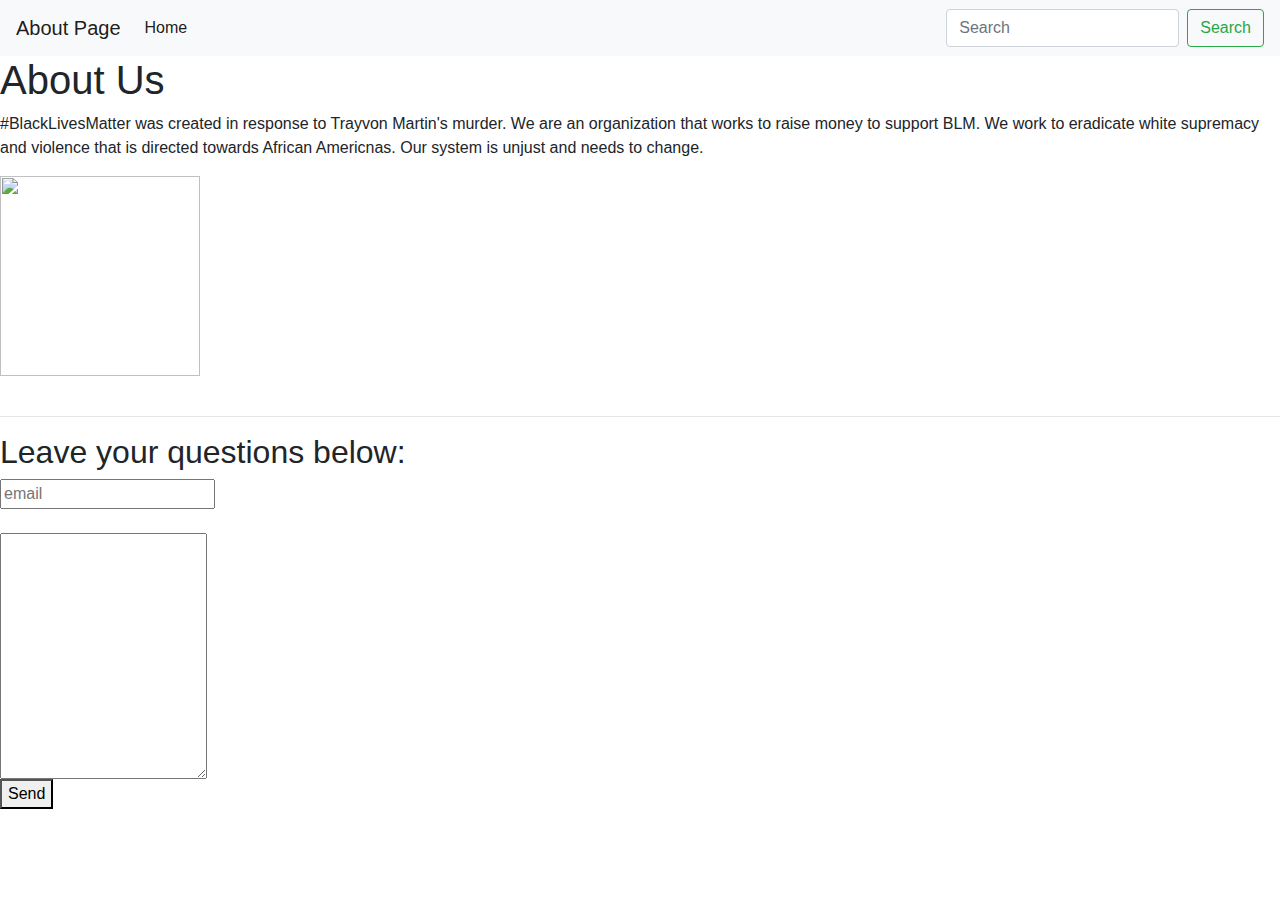
==== about.html @ f9a47e63 "Merge pull request #1 from caitwong/master" ====
<html>

<head>
    <title>About</title>
    <link rel="stylesheet" href="style.css">
    <link rel="stylesheet" href="https://stackpath.bootstrapcdn.com/bootstrap/4.5.0/css/bootstrap.min.css" </head>
</head>
    
<body>

        <nav class="navbar navbar-expand-lg navbar-light bg-light">
            <a class="navbar-brand" href="#">About Page</a>
            <button class="navbar-toggler" type="button" data-toggle="collapse" data-target="#navbarSupportedContent" aria-controls="navbarSupportedContent" aria-expanded="false" aria-label="Toggle navigation">
              <span class="navbar-toggler-icon"></span>
            </button>
          
            <div class="collapse navbar-collapse" id="navbarSupportedContent">
              <ul class="navbar-nav mr-auto">
                <li class="nav-item active">
                  <a class="nav-link" href="#">Home <span class="sr-only">(current)</span></a>
                </li>

              </ul>
              <form class="form-inline my-2 my-lg-0">
                <input class="form-control mr-sm-2" type="search" placeholder="Search" aria-label="Search">
                <button class="btn btn-outline-success my-2 my-sm-0" type="submit">Search</button>
              </form>
            </div>
          </nav>



        <h1>About Us</h1>
        <p>#BlackLivesMatter was created in response to Trayvon Martin's murder. We are an organization that works to raise money to support BLM. We work to eradicate white supremacy and violence that is directed towards African Americnas. Our system is unjust and needs to change.</p>
        <img src="assets/Black_Lives_Matter_logo.png" width=200px>

        <br><br><hr>
        <h2>Leave your questions below:</h2>
        <form>
            <input type="email" placeholder="email">
            <br><br>
            <textarea rows="10" columns="15"></textarea>
            <br>
            <button>Send</button>
        </form>
    </body>

</html>
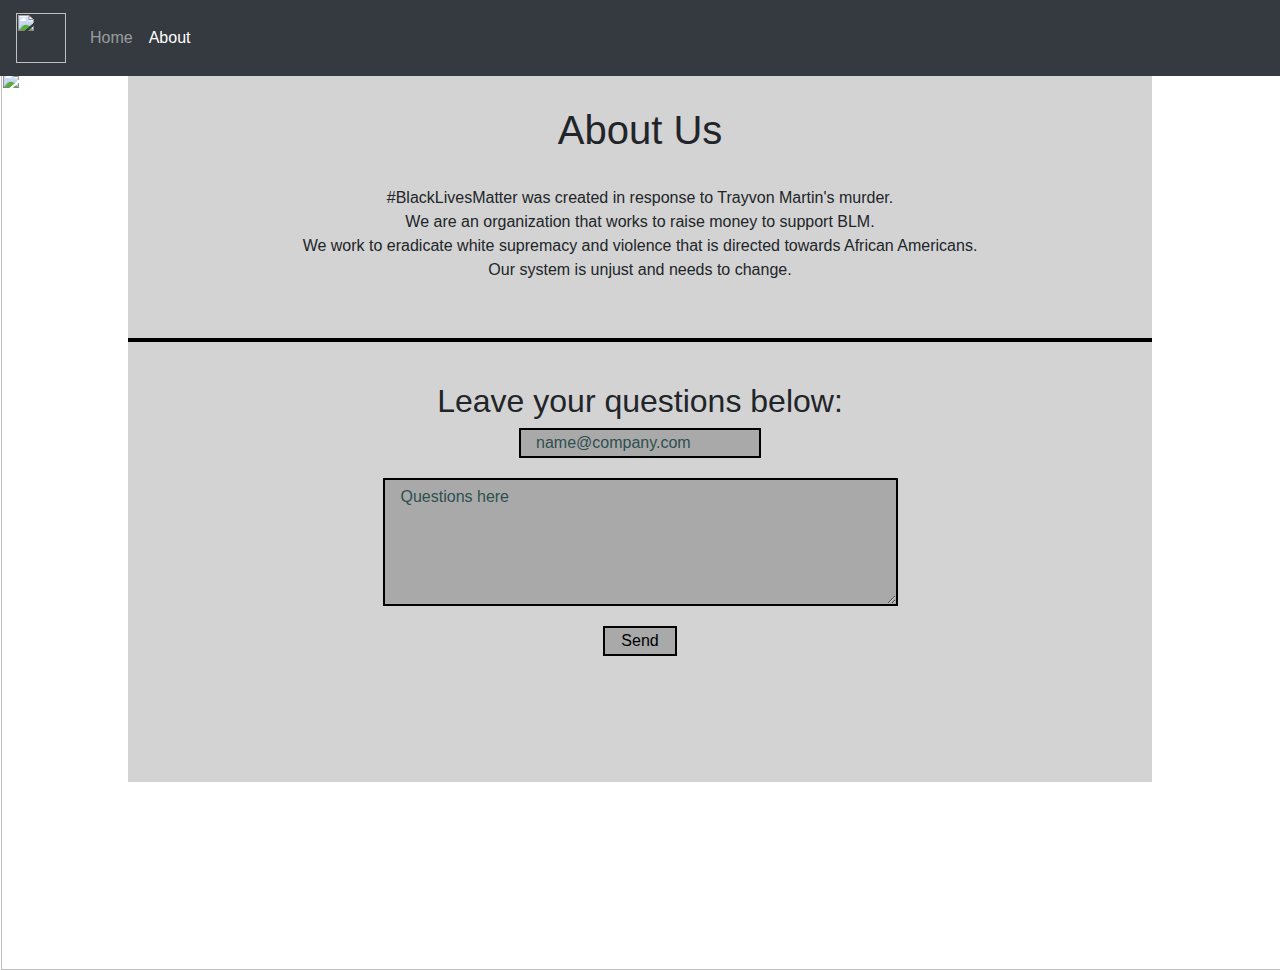
==== commit 2d0ac4e0: "Update about.html" ====
--- a/about.html
+++ b/about.html
@@ -1,48 +1,61 @@
 <html>
 
-<head>
-    <title>About</title>
-    <link rel="stylesheet" href="style.css">
-    <link rel="stylesheet" href="https://stackpath.bootstrapcdn.com/bootstrap/4.5.0/css/bootstrap.min.css" </head>
-</head>
+    <head>
+        <title>About Us</title>
+        <link rel="stylesheet" href="style.css">
+        <link rel="stylesheet" href="https://stackpath.bootstrapcdn.com/bootstrap/4.5.0/css/bootstrap.min.css" </head>
+    </head>
     
-<body>
+    <body>
 
-        <nav class="navbar navbar-expand-lg navbar-light bg-light">
-            <a class="navbar-brand" href="#">About Page</a>
+        <nav class="navbar navbar-expand-lg navbar-dark bg-dark">
+            <a class="navbar-brand" href="#"><img src="assets/Black_Lives_Matter_logo.svg.png" height="50px"></a>
             <button class="navbar-toggler" type="button" data-toggle="collapse" data-target="#navbarSupportedContent" aria-controls="navbarSupportedContent" aria-expanded="false" aria-label="Toggle navigation">
               <span class="navbar-toggler-icon"></span>
             </button>
           
             <div class="collapse navbar-collapse" id="navbarSupportedContent">
               <ul class="navbar-nav mr-auto">
+                <li class="nav-item">
+                  <a class="nav-link" href="index.html">Home <span class="sr-only">(current)</span></a>
+                </li>
                 <li class="nav-item active">
-                  <a class="nav-link" href="#">Home <span class="sr-only">(current)</span></a>
+                    <a class="nav-link" href="about.html">About</a>
                 </li>
 
               </ul>
-              <form class="form-inline my-2 my-lg-0">
-                <input class="form-control mr-sm-2" type="search" placeholder="Search" aria-label="Search">
-                <button class="btn btn-outline-success my-2 my-sm-0" type="submit">Search</button>
-              </form>
             </div>
-          </nav>
+        </nav>
 
+        <!--Content-->
+        
+        <div class="content">
+            <h1>About Us</h1>
+            <br>
+            <p>
+                #BlackLivesMatter was created in response to Trayvon Martin's murder. <br>
+                We are an organization that works to raise money to support BLM. <br>
+                We work to eradicate white supremacy and violence that is directed towards African Americans. <br>
+                Our system is unjust and needs to change.
+            </p>
 
-
-        <h1>About Us</h1>
-        <p>#BlackLivesMatter was created in response to Trayvon Martin's murder. We are an organization that works to raise money to support BLM. We work to eradicate white supremacy and violence that is directed towards African Americnas. Our system is unjust and needs to change.</p>
-        <img src="assets/Black_Lives_Matter_logo.png" width=200px>
-
-        <br><br><hr>
-        <h2>Leave your questions below:</h2>
-        <form>
-            <input type="email" placeholder="email">
-            <br><br>
-            <textarea rows="10" columns="15"></textarea>
             <br>
-            <button>Send</button>
-        </form>
+            <hr class="about">
+            <br>
+            
+            <div class="questions">
+                <h2>Leave your questions below:</h2>
+                <form>
+                    <input class="box" type="email" placeholder="name@company.com" width="100px" style="padding-left: 15px;"> <br>
+                    <textarea class="question_textarea box" rows="5" cols="50" placeholder="Questions here"></textarea> <br>
+                    <button class="box">Send</button>
+                </form>
+            </div>
+            
+        </div>
+        
+        <img class="background_image" src="assets/protesting2.jpg">
+        
     </body>
 
 </html>
--- a/style.css
+++ b/style.css
@@ -0,0 +1,93 @@
+.donate {
+    text-align: center;
+    padding-top: 30px;
+    cursor: pointer;
+}
+
+.overlay {
+    height: 100px;
+    width: 300px;
+    background-color: black;
+    opacity: 0;
+    position: absolute;
+    top: 585px;
+    left: 570px;
+    border-radius: 15px;
+}
+
+.donate:hover .overlay {
+    opacity: 0.3;
+}
+
+.text {
+    text-align: center;
+    width: 800px;
+    margin-left: 320px;
+    background-color: yellow;
+    padding-top: 40px;
+    padding-left: 40px;
+    padding-right: 40px;
+    padding-bottom: 40px;
+    border-radius: 10px;
+}
+
+#paragraph {
+    font-size: 20px;
+}
+
+hr {
+    color: white;
+    border-width: 5px;
+}
+
+.line {
+    border-width: 2px;
+}
+
+/*about.html*/
+
+hr.about {
+    background-color: black;
+    height: 3px;
+}
+
+.background_image {
+    position: absolute;
+    top: 70px;
+    left: 1px;
+    z-index: -100;
+    width: 100%;
+}
+
+.content {
+    text-align: center;
+    padding-top: 30px;
+    background-color: lightgray;
+    position: absolute;
+    left: 10%;
+    width: 80%;
+    height: 706px;
+}
+
+.question_textarea {
+    margin-top: 20px;
+    margin-bottom: 20px;
+}
+
+.box {
+    border: 2px solid black;
+    background-color: darkgray;
+    display: inline-block;
+    padding-left: 1rem;
+    padding-right: 1rem;
+}
+
+input.box::placeholder {
+    color: darkslategray;
+}
+
+textarea.box::placeholder {
+    position: relative;
+    top: 3px;
+    color: darkslategray;
+}
